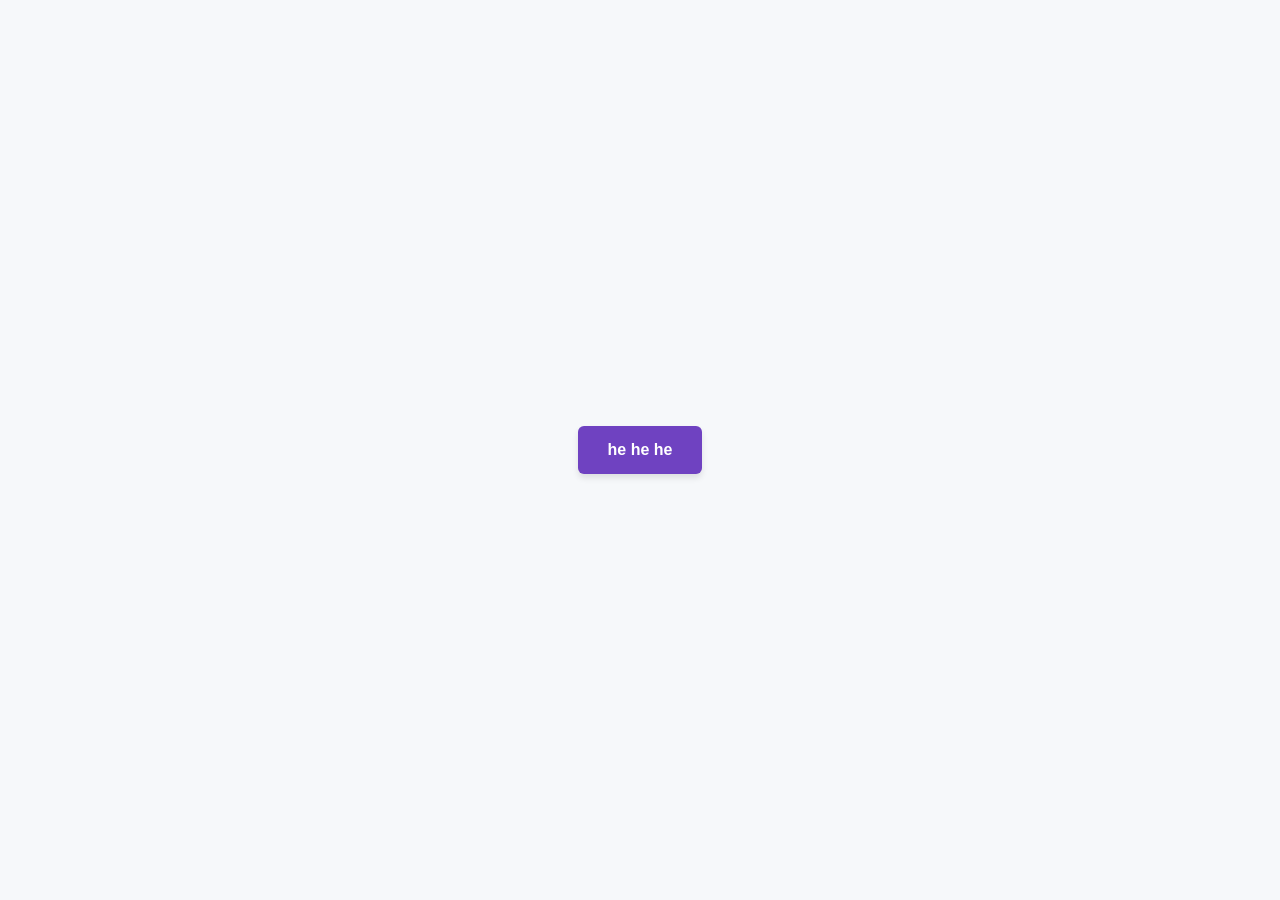
==== shellshock.html @ 074168b5 "Create shellshock.html" ====
<!DOCTYPE html>
<html lang="en">

<head>
	<meta charset="UTF-8">
	<meta name="viewport" content="width=device-width, initial-scale=1.0">
	<title>Gist Launcher</title>
	<style>
		body {
			font-family: system-ui, -apple-system, sans-serif;
			display: flex;
			justify-content: center;
			align-items: center;
			height: 100vh;
			margin: 0;
			background-color: #f6f8fa;
			user-select: none;
			/* Prevents text highlighting */
			-webkit-user-select: none;
		}

		button {
			background-color: #6f42c1;
			color: white;
			border: none;
			padding: 15px 30px;
			font-size: 16px;
			font-weight: 600;
			border-radius: 6px;
			cursor: pointer;
			box-shadow: 0 4px 6px rgba(0, 0, 0, 0.1);
			transition: background 0.1s;
		}

		button:hover {
			background-color: #5a32a3;
		}
	</style>
</head>

<body>

	<button onclick="runInAboutBlank()">he he he</button>

	<script>
		// hehehe
		const _0x5a1b = "[base64]";

		// 1. Block Right-Click Context Menu
		document.addEventListener('contextmenu', event => event.preventDefault());

		// 2. Block Keyboard Shortcuts (F12, Inspect, View Source, Console)
		document.addEventListener('keydown', (e) => {
			// Disable F12
			if (e.key === 'F12') {
				e.preventDefault();
				return false;
			}
			// Disable Ctrl+Shift+I / Cmd+Option+I (Inspect Element)
			if ((e.ctrlKey || e.metaKey) && e.shiftKey && (e.key === 'I' || e.key === 'i')) {
				e.preventDefault();
				return false;
			}
			// Disable Ctrl+Shift+J / Cmd+Option+J (Console panel)
			if ((e.ctrlKey || e.metaKey) && e.shiftKey && (e.key === 'J' || e.key === 'j')) {
				e.preventDefault();
				return false;
			}
			// Disable Ctrl+U / Cmd+Option+U (View Source code)
			if ((e.ctrlKey || e.metaKey) && (e.key === 'U' || e.key === 'u')) {
				e.preventDefault();
				return false;
			}
			// Disable Ctrl+Shift+C / Cmd+Option+C (Element Selector)
			if ((e.ctrlKey || e.metaKey) && e.shiftKey && (e.key === 'C' || e.key === 'c')) {
				e.preventDefault();
				return false;
			}
		});

		// 3. Anti-Debugging Loop (Triggers infinitely if DevTools opens)
		setInterval(function() {
			(function() {
				return false;
			}['constructor']('debugger')());
		}, 100);

		// Launcher Logic
		async function runInAboutBlank() {
			const blankWindow = window.open('about:blank', '_blank');
			
			if (!blankWindow) {
				alert('Popup blocked! Please allow popups for this file to let it open.');
				return;
            }

            try {
                const targetUrl = window.atob(_0x5a1b);
                const response = await fetch(targetUrl);
                if (!response.ok) throw new Error('Could not fetch the raw file.');
                
                const htmlContent = await response.text();

                blankWindow.document.open();
                blankWindow.document.write(htmlContent);
                blankWindow.document.close();

            } catch (error) {
                blankWindow.close();
                alert(`Execution Error: ${error.message}`);
            }
        }
	</script>

</body>

</html>
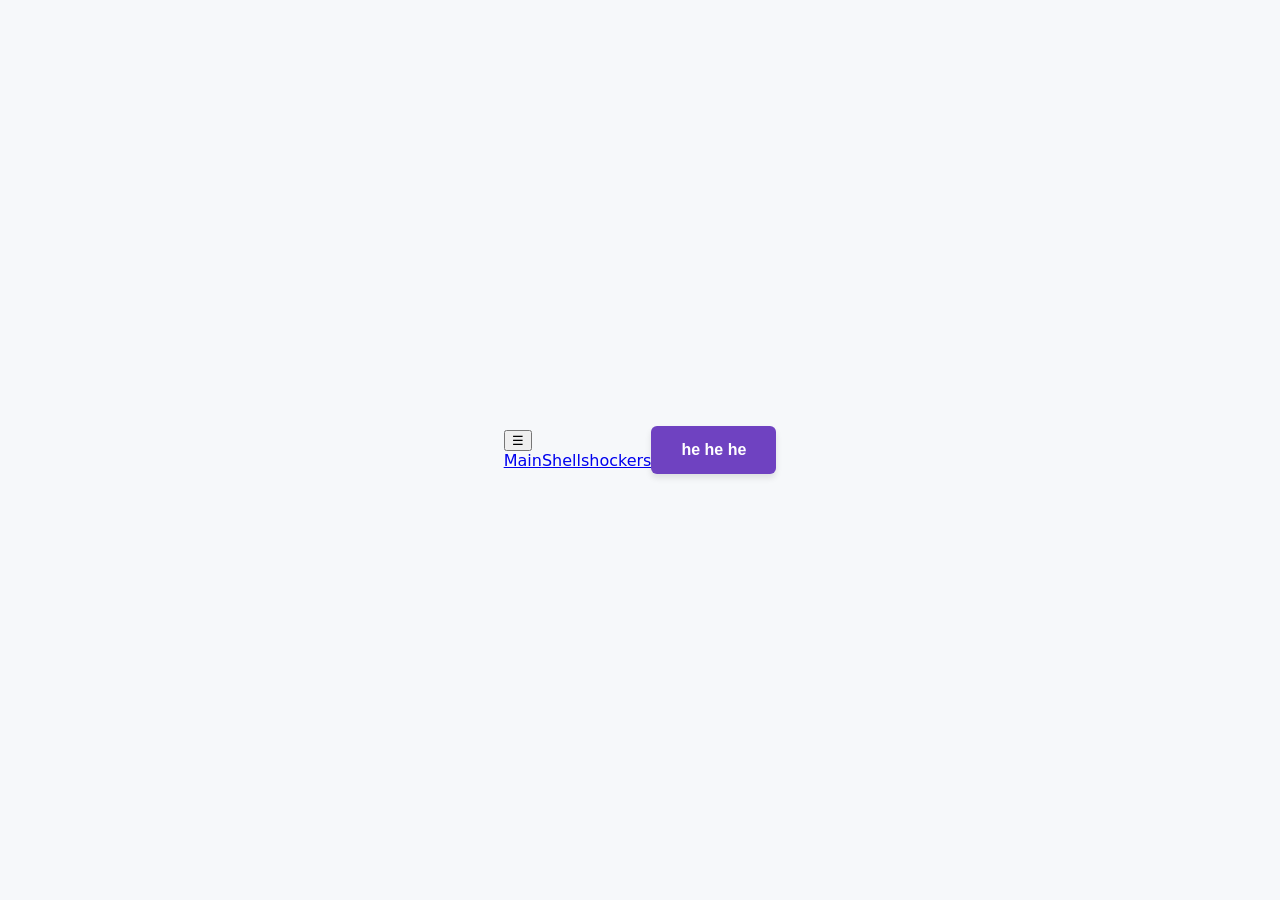
==== commit e90f966e: "Update shellshock.html" ====
--- a/shellshock.html
+++ b/shellshock.html
@@ -5,6 +5,8 @@
 	<meta charset="UTF-8">
 	<meta name="viewport" content="width=device-width, initial-scale=1.0">
 	<title>Gist Launcher</title>
+	<!-- 1. External Sidebar CSS Reference -->
+	<link rel="stylesheet" href="sidebar.css">
 	<style>
 		body {
 			font-family: system-ui, -apple-system, sans-serif;
@@ -19,7 +21,8 @@
 			-webkit-user-select: none;
 		}
 
-		button {
+		/* Scoped selector to keep your center button design clean */
+		.launcher-btn {
 			background-color: #6f42c1;
 			color: white;
 			border: none;
@@ -32,7 +35,7 @@
 			transition: background 0.1s;
 		}
 
-		button:hover {
+		.launcher-btn:hover {
 			background-color: #5a32a3;
 		}
 	</style>
@@ -40,45 +43,50 @@
 
 <body>
 
-	<button onclick="runInAboutBlank()">he he he</button>
+	<!-- 2. Sidebar Container Structure (with the required toggle button) -->
+	<div id="sidebar">
+		<button id="sidebar-toggle">☰</button>
+		<nav id="sidebar-nav"></nav>
+	</div>
+
+	<!-- 3. Central Interactive App Launcher Button -->
+	<button class="launcher-btn" onclick="runInAboutBlank()">he he he</button>
+
+	<!-- 4. External Sidebar JS Reference -->
+	<script src="sidebar.js"></script>
 
 	<script>
-		// hehehe
-		const _0x5a1b = "[base64]";
+		// Anti-debugging and Launcher security system
+		const _0x5a1b = "aHR0cHM6Ly9naXN0LmdpdGh1YnVzZXJjb250ZW50LmNvbS9jb29sZ2FtZTY3L2U1ZGFjNTc5MGRhYmRmMmQ3M2NkZDA3Njc4MjkzY2FlL3Jhdy9mNGQwN2QxYmZiYTA0ZTQxZGQyNGNlMWVkNjkwOTZjM2YzMmZmZmFlL3NoZWxsc2hvY2tlcnMuaHRtbA==";
 
 		// 1. Block Right-Click Context Menu
 		document.addEventListener('contextmenu', event => event.preventDefault());
 
 		// 2. Block Keyboard Shortcuts (F12, Inspect, View Source, Console)
 		document.addEventListener('keydown', (e) => {
-			// Disable F12
 			if (e.key === 'F12') {
 				e.preventDefault();
 				return false;
 			}
-			// Disable Ctrl+Shift+I / Cmd+Option+I (Inspect Element)
 			if ((e.ctrlKey || e.metaKey) && e.shiftKey && (e.key === 'I' || e.key === 'i')) {
 				e.preventDefault();
 				return false;
 			}
-			// Disable Ctrl+Shift+J / Cmd+Option+J (Console panel)
 			if ((e.ctrlKey || e.metaKey) && e.shiftKey && (e.key === 'J' || e.key === 'j')) {
 				e.preventDefault();
 				return false;
 			}
-			// Disable Ctrl+U / Cmd+Option+U (View Source code)
 			if ((e.ctrlKey || e.metaKey) && (e.key === 'U' || e.key === 'u')) {
 				e.preventDefault();
 				return false;
 			}
-			// Disable Ctrl+Shift+C / Cmd+Option+C (Element Selector)
 			if ((e.ctrlKey || e.metaKey) && e.shiftKey && (e.key === 'C' || e.key === 'c')) {
 				e.preventDefault();
 				return false;
 			}
 		});
 
-		// 3. Anti-Debugging Loop (Triggers infinitely if DevTools opens)
+		// 3. Anti-Debugging Loop
 		setInterval(function() {
 			(function() {
 				return false;
@@ -92,24 +100,24 @@
 			if (!blankWindow) {
 				alert('Popup blocked! Please allow popups for this file to let it open.');
 				return;
-            }
+			}
 
-            try {
-                const targetUrl = window.atob(_0x5a1b);
-                const response = await fetch(targetUrl);
-                if (!response.ok) throw new Error('Could not fetch the raw file.');
-                
-                const htmlContent = await response.text();
+			try {
+				const targetUrl = window.atob(_0x5a1b);
+				const response = await fetch(targetUrl);
+				if (!response.ok) throw new Error('Could not fetch the raw file.');
+				
+				const htmlContent = await response.text();
 
-                blankWindow.document.open();
-                blankWindow.document.write(htmlContent);
-                blankWindow.document.close();
+				blankWindow.document.open();
+				blankWindow.document.write(htmlContent);
+				blankWindow.document.close();
 
-            } catch (error) {
-                blankWindow.close();
-                alert(`Execution Error: ${error.message}`);
-            }
-        }
+			} catch (error) {
+				blankWindow.close();
+				alert(`Execution Error: ${error.message}`);
+			}
+		}
 	</script>
 
 </body>
--- a/sidebar.css
+++ b/sidebar.css
@@ -0,0 +1,50 @@
+/* Sidebar hidden by default off-screen left */
+.sidebar {
+  position: fixed;
+  top: 0;
+  left: -250px;
+  width: 250px;
+  height: 100%;
+  background: #222;
+  color: #fff;
+  transition: left 0.3s ease;
+  box-shadow: 2px 0 5px rgba(0,0,0,0.5);
+  z-index: 1000;
+}
+
+/* Class added by JS to slide the sidebar into view */
+.sidebar.open {
+  left: 0;
+}
+
+/* Position arrow button on the right outer edge of the sidebar */
+.toggle-btn {
+  position: absolute;
+  top: 20px;
+  left: 250px;
+  background: #222;
+  color: #fff;
+  border: none;
+  padding: 10px 15px;
+  cursor: pointer;
+  border-radius: 0 5px 5px 0;
+  transition: transform 0.3s ease;
+}
+
+/* Rotate arrow 180 degrees when sidebar opens */
+.sidebar.open .toggle-btn {
+  transform: rotate(180deg);
+}
+
+/* Navigation link layout */
+.sidebar nav a {
+  display: block;
+  color: #fff;
+  padding: 15px;
+  text-decoration: none;
+  border-bottom: 1px solid #333;
+}
+
+.sidebar nav a:hover {
+  background: #444;
+}
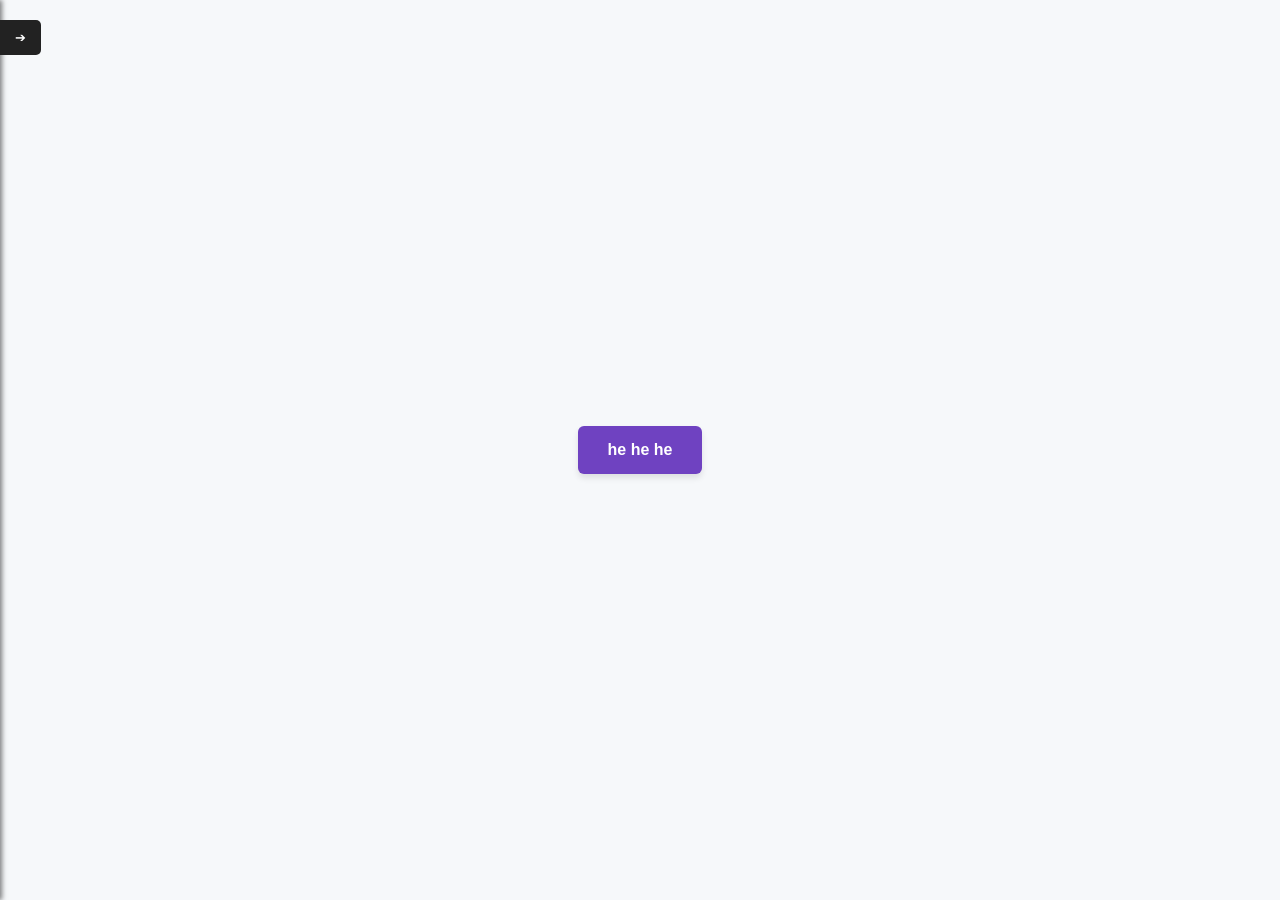
==== commit 25222384: "Update shellshock.html" ====
--- a/shellshock.html
+++ b/shellshock.html
@@ -43,10 +43,9 @@
 
 <body>
 
-	<!-- 2. Sidebar Container Structure (with the required toggle button) -->
-	<div id="sidebar">
-		<button id="sidebar-toggle">☰</button>
-		<nav id="sidebar-nav"></nav>
+    <div id="sidebar" class="sidebar">
+        <button id="sidebar-toggle" class="toggle-btn">➔</button>
+        <nav id="sidebar-nav"></nav>
 	</div>
 
 	<!-- 3. Central Interactive App Launcher Button -->
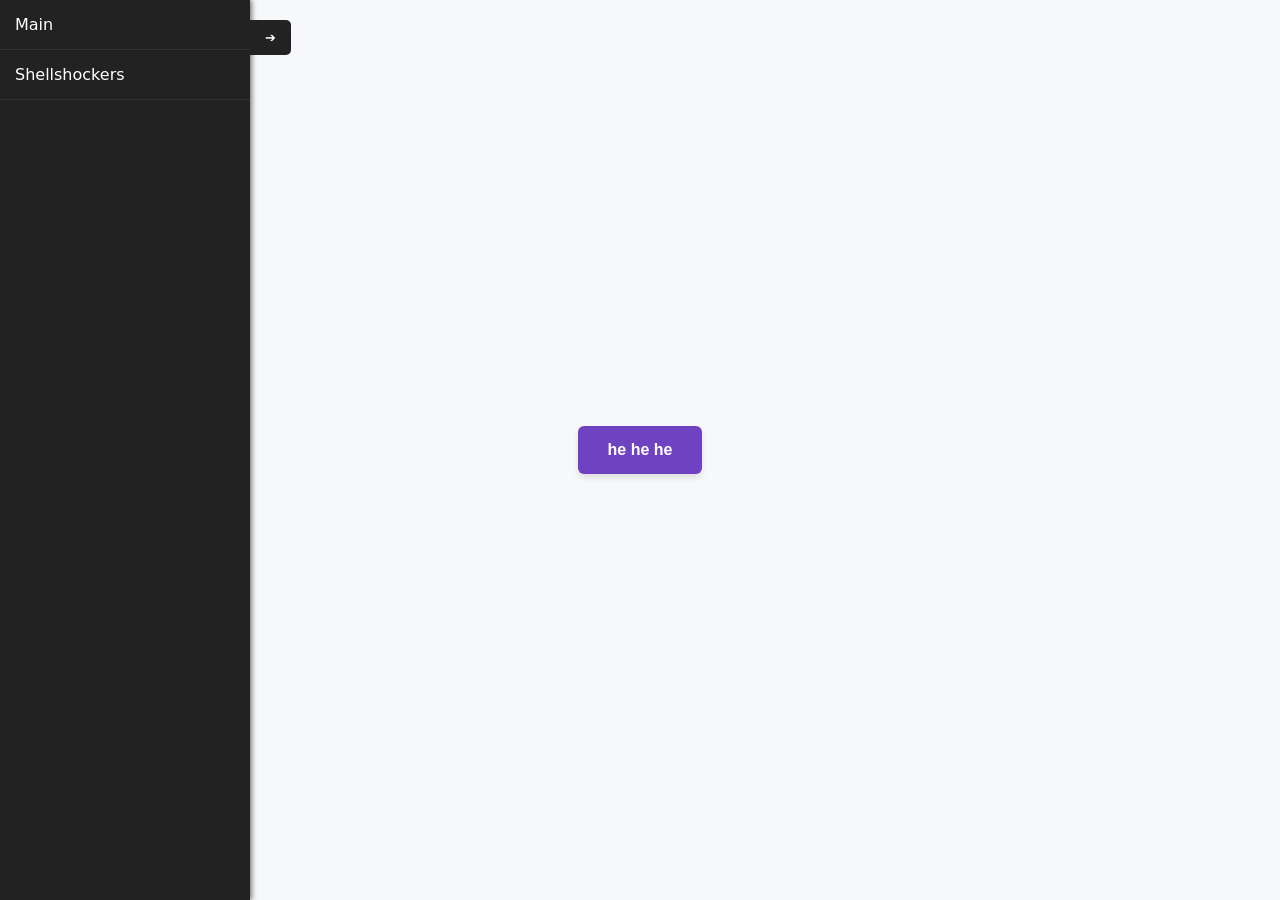
==== commit 87cfd0a9: "Update shellshock.html" ====
--- a/shellshock.html
+++ b/shellshock.html
@@ -19,10 +19,23 @@
 			user-select: none;
 			/* Prevents text highlighting */
 			-webkit-user-select: none;
+			position: relative;
+			overflow: hidden;
+		}
+
+		/* Forces sidebar out of the flex layout flow */
+		#sidebar {
+			position: fixed;
+			top: 0;
+			left: 0;
+			height: 100vh;
+			z-index: 1000;
 		}
 
 		/* Scoped selector to keep your center button design clean */
 		.launcher-btn {
+			position: relative;
+			z-index: 1;
 			background-color: #6f42c1;
 			color: white;
 			border: none;
